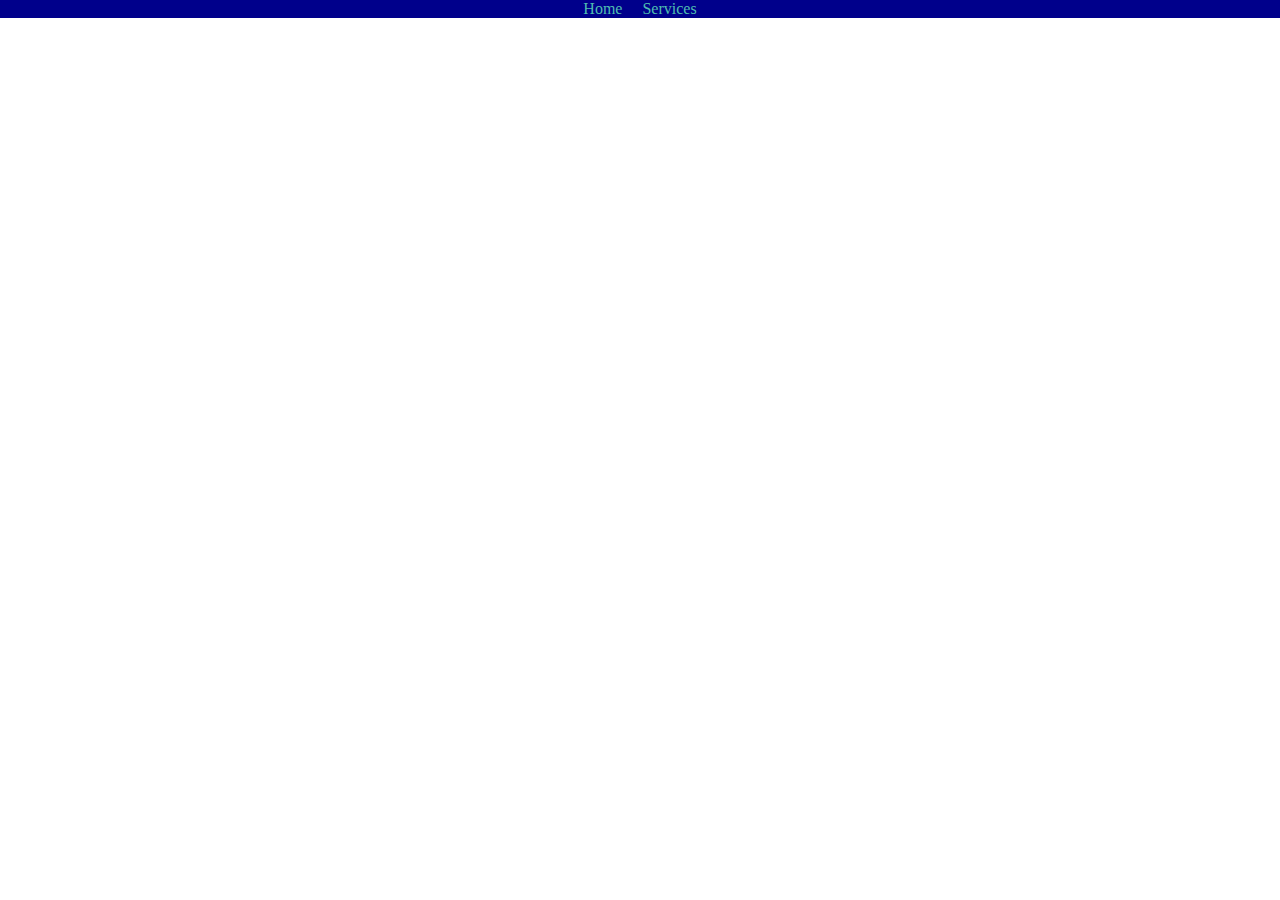
==== about.html @ b900abe1 "Adding flash animation to header and html links to about." ====
<!DOCTYPE html>
<html lang="en">
<head>
    <meta charset="UTF-8">
    <meta http-equiv="X-UA-Compatible" content="IE=edge">
    <meta name="viewport" content="width=device-width, initial-scale=1.0">
    <link rel="stylesheet" href="foliosheet.css"/>
    <title>Document</title>
</head>
<style>
    body {
        background-image: url(https://wallpaperaccess.com/full/5651999.jpg);
        background-repeat: no-repeat;
        background-size: cover;
        background-position: center;
    }
</style>
<nav><ul>
    <li><a href="index.html">Home</a></li>
    <li><a href="portfolio.html">Services</a></li>
  </ul>

</nav>
<body>
    
</body>
</html>
---- foliosheet.css ----
.title {
    font-family: Arial, sans-serif;
    font-size: 36px;
    font-weight: bold;
    color: #333;
    text-align: center;
    text-transform: uppercase;
    letter-spacing: 2px;
    margin-top: 50px;
  }

header {
    position: absolute;
    top: 50%;
    left: -100%;
    transform: translate(-50%, -50%);
    animation: slide-in 1s forwards;
}
h1 {
    animation: flash 4.5s ease-in-out infinite;
  }
  
  @keyframes flash {
    0% {
        color: #23e0f5;
        text-shadow: black;
      }
      50% {
        color: #c08628;
        text-shadow: 0 0 5px #F5A623, 0 0 10px #F5A623;
      }
      100% {
        color: #7d8983;
        text-shadow: none;
      }
    }
    
  

@keyframes slide-in {
    100% {
        left: 50%;
    }
}
body {
    background-image: url(https://wallpaperaccess.com/full/5651999.jpg);
            background-repeat: no-repeat;
            background-size: cover;
            background-position: center center;
            height: 100vh;
            margin: 0;
            padding 0;
}

  nav {
    background-color: darkblue;
    color: white;
    display: flex;
    justify-content: center;
  }
  
  ul {
    list-style-type: none;
    margin: 0;
    padding: 0;
    display: flex;
  }
  
  li {
    margin:0 10px;
  }
  
  a {
    color: rgb(79, 189, 176);
    text-decoration: none;
  }
 
 
  .box {
    display: inline-block;
    background-color: #519ad2;
    border: 1px solid rgb(58, 27, 27);
    padding: 50px;
    margin: 0px;
    box-shadow: 2px 2px 5px rgb(12, 9, 9);
    width: calc(33.33% - 40px);
  }
  
  h2 {
    font-size: 1.5em;
    margin-top: 0;
  }
  
  p {
    font-size: 1em;
    line-height: 1.5;
  }
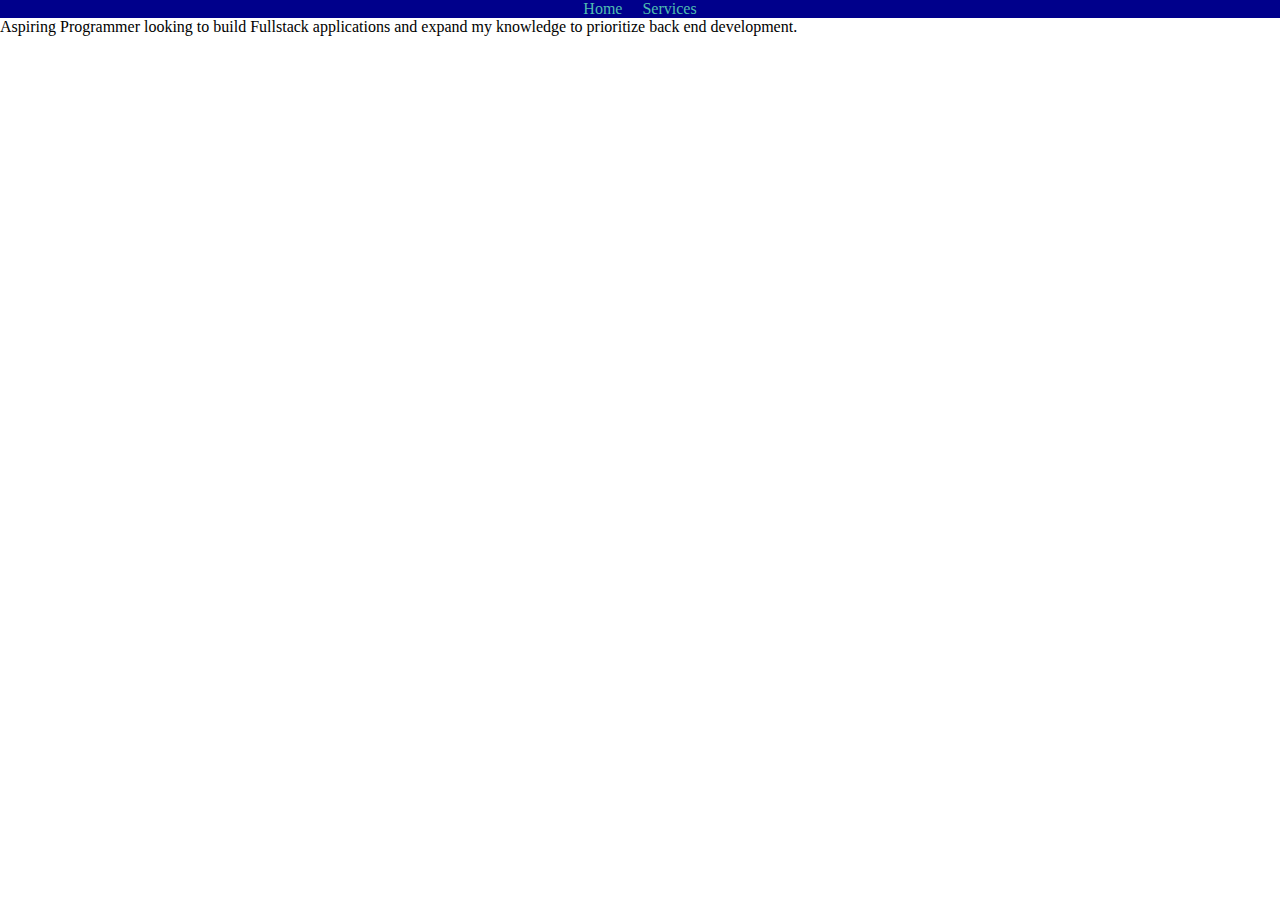
==== commit d0fb65cb: "Major update to all 5 files." ====
--- a/about.html
+++ b/about.html
@@ -22,6 +22,7 @@
 
 </nav>
 <body>
+    Aspiring Programmer looking to build Fullstack applications and expand my knowledge to prioritize back end development.
     
 </body>
-</html>+</html>
--- a/foliosheet.css
+++ b/foliosheet.css
@@ -1,98 +1,113 @@
 .title {
-    font-family: Arial, sans-serif;
-    font-size: 36px;
-    font-weight: bold;
-    color: #333;
-    text-align: center;
-    text-transform: uppercase;
-    letter-spacing: 2px;
-    margin-top: 50px;
-  }
+  font-family: Arial, sans-serif;
+  font-size: 36px;
+  font-weight: bold;
+  color: #333;
+  text-align: center;
+  text-transform: uppercase;
+  letter-spacing: 2px;
+  margin-top: 50px;
+}
 
 header {
-    position: absolute;
-    top: 50%;
-    left: -100%;
-    transform: translate(-50%, -50%);
-    animation: slide-in 1s forwards;
+  position: absolute;
+  top: 50%;
+  left: -100%;
+  transform: translate(-50%, -50%);
+  animation: slide-in 1s forwards;
 }
 h1 {
-    animation: flash 4.5s ease-in-out infinite;
+  animation: flash 4.5s ease-in-out infinite;
+}
+
+@keyframes flash {
+  0% {
+      color: #23e0f5;
+      text-shadow: black;
+    }
+    50% {
+      color: #c08628;
+      text-shadow: 0 0 5px #F5A623, 0 0 10px #F5A623;
+    }
+    100% {
+      color: #7d8983;
+      text-shadow: none;
+    }
   }
   
-  @keyframes flash {
-    0% {
-        color: #23e0f5;
-        text-shadow: black;
-      }
-      50% {
-        color: #c08628;
-        text-shadow: 0 0 5px #F5A623, 0 0 10px #F5A623;
-      }
-      100% {
-        color: #7d8983;
-        text-shadow: none;
-      }
-    }
-    
-  
-
 @keyframes slide-in {
-    100% {
-        left: 50%;
-    }
-}
-body {
-    background-image: url(https://wallpaperaccess.com/full/5651999.jpg);
-            background-repeat: no-repeat;
-            background-size: cover;
-            background-position: center center;
-            height: 100vh;
-            margin: 0;
-            padding 0;
+  100% {
+      left: 50%;
+  }
 }
 
-  nav {
-    background-color: darkblue;
-    color: white;
-    display: flex;
-    justify-content: center;
-  }
-  
-  ul {
-    list-style-type: none;
-    margin: 0;
-    padding: 0;
-    display: flex;
-  }
-  
-  li {
-    margin:0 10px;
-  }
-  
-  a {
-    color: rgb(79, 189, 176);
-    text-decoration: none;
-  }
- 
- 
-  .box {
-    display: inline-block;
-    background-color: #519ad2;
-    border: 1px solid rgb(58, 27, 27);
-    padding: 50px;
-    margin: 0px;
-    box-shadow: 2px 2px 5px rgb(12, 9, 9);
-    width: calc(33.33% - 40px);
-  }
-  
-  h2 {
-    font-size: 1.5em;
-    margin-top: 0;
-  }
-  
-  p {
-    font-size: 1em;
-    line-height: 1.5;
-  }
-  +body {
+  background-image: url(https://wallpaperaccess.com/full/5651999.jpg);
+          background-repeat: no-repeat;
+          background-size: cover;
+          background-position: center center;
+          height: 100vh;
+          margin: 0;
+          padding 0;
+}
+
+nav {
+  background-color: darkblue;
+  color: white;
+  display: flex;
+  justify-content: center;
+}
+
+ul {
+  list-style-type: none;
+  margin: 0;
+  padding: 0;
+  display: flex;
+}
+
+li {
+  margin:0 10px;
+}
+
+a {
+  color: rgb(79, 189, 176);
+  text-decoration: none;
+}
+
+#selfie-photo {
+  width: 300px ;
+  height: auto ;
+  border 5px solid #000;
+}
+
+.box-1 {
+  display: flex;
+  background-color: #519ad2;
+  border: 1px solid rgb(58, 27, 27);
+  align-items: flex-start;
+  width: 145px;
+  padding: 0px;
+  margin: 0px;
+  box-shadow: 2px 2px 5px rgb(12, 9, 9);
+}
+
+
+h2 {
+  font-size: 1.5em;
+  margin-top: 0;
+}
+
+p {
+  font-size: 1em;
+  line-height: 1.5;
+}
+
+.container {
+  display: flex;
+}
+
+.column {
+  flex: 1;
+  padding: 20px;
+}
+
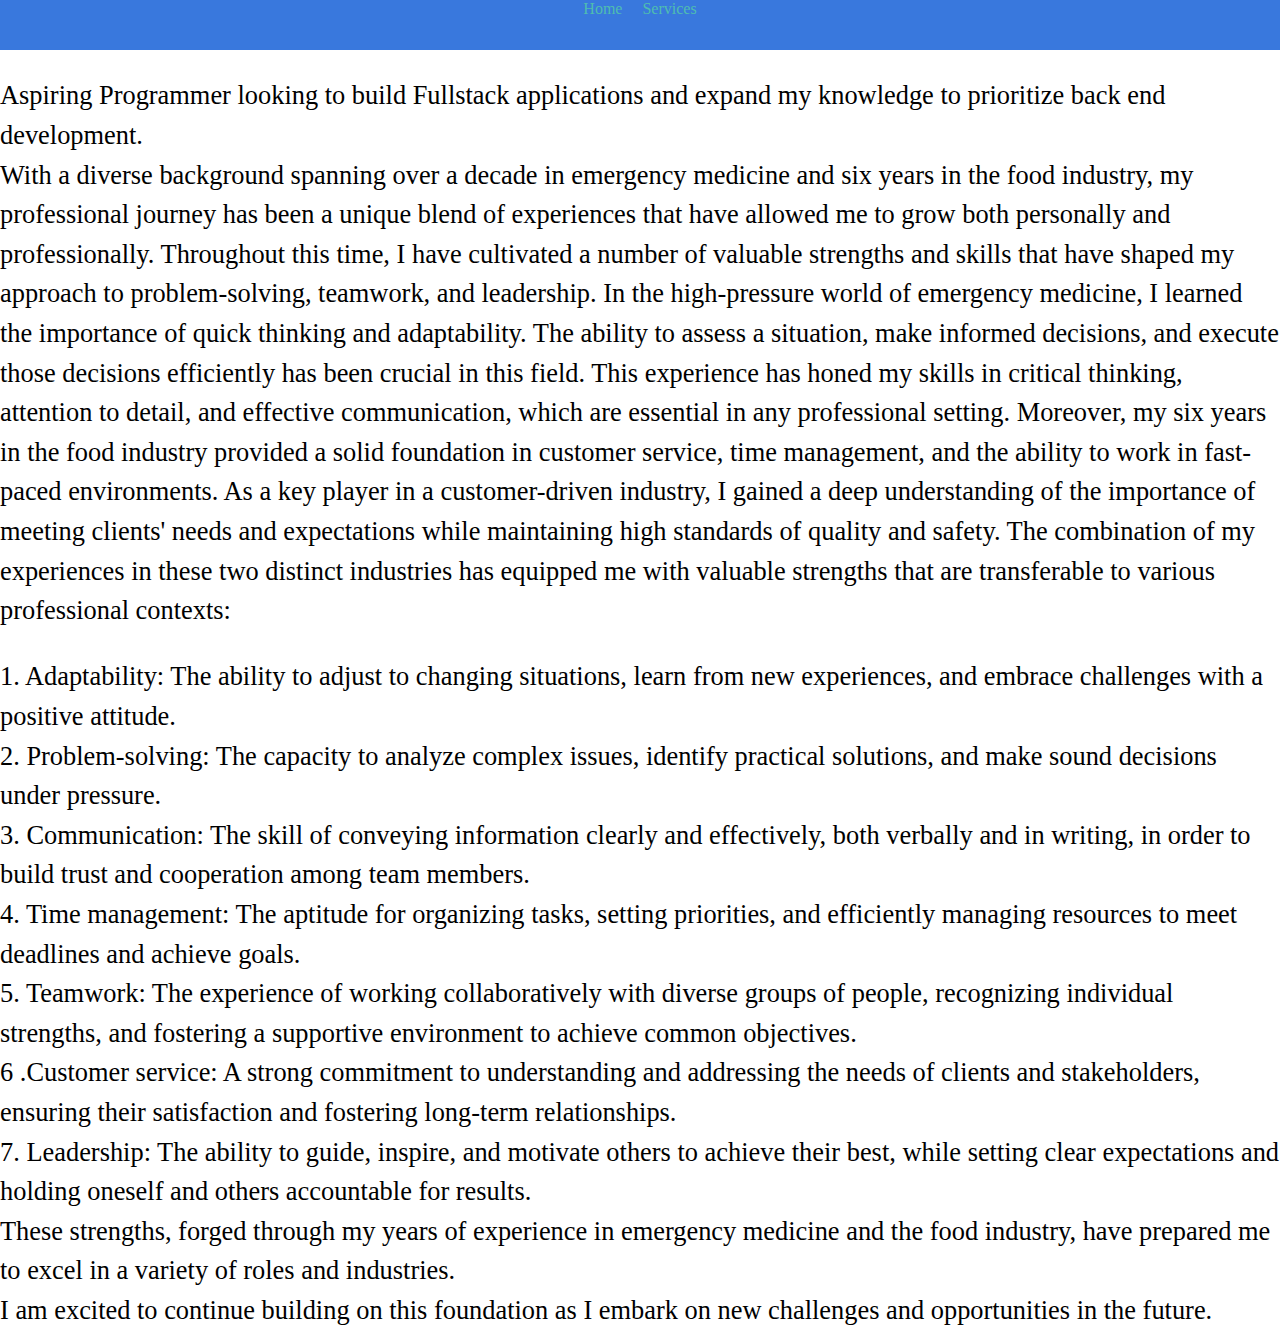
==== commit d8ad916e: "Update about.html" ====
--- a/about.html
+++ b/about.html
@@ -9,7 +9,7 @@
 </head>
 <style>
     body {
-        background-image: url(https://wallpaperaccess.com/full/5651999.jpg);
+        background-image: url(https://png.pngtree.com/background/20210717/original/pngtree-minimalist-abstract-background-portfolio-picture-image_1447430.jpg);
         background-repeat: no-repeat;
         background-size: cover;
         background-position: center;
@@ -22,7 +22,32 @@
 
 </nav>
 <body>
-    Aspiring Programmer looking to build Fullstack applications and expand my knowledge to prioritize back end development.
-    
+    <section>
+        <main>
+    <p>Aspiring Programmer looking to build Fullstack applications and expand my knowledge to prioritize back end development. <br>
+        With a diverse background spanning over a decade in emergency medicine and six years in the food industry, my professional journey has been a unique blend of experiences that have allowed me to grow both personally and professionally. Throughout this time, I have cultivated a number of valuable strengths and skills that have shaped my approach to problem-solving, teamwork, and leadership.
+
+In the high-pressure world of emergency medicine, I learned the importance of quick thinking and adaptability. The ability to assess a situation, make informed decisions, and execute those decisions efficiently has been crucial in this field. This experience has honed my skills in critical thinking, attention to detail, and effective communication, which are essential in any professional setting.
+
+Moreover, my six years in the food industry provided a solid foundation in customer service, time management, and the ability to work in fast-paced environments. As a key player in a customer-driven industry, I gained a deep understanding of the importance of meeting clients' needs and expectations while maintaining high standards of quality and safety.
+
+The combination of my experiences in these two distinct industries has equipped me with valuable strengths that are transferable to various professional contexts:
+
+
+</main>
+</section>
+<section>
+    <main>
+        <p> 1. Adaptability: The ability to adjust to changing situations, learn from new experiences, and embrace challenges with a positive attitude.<br> 
+            2. Problem-solving: The capacity to analyze complex issues, identify practical solutions, and make sound decisions under pressure.<br>
+            3. Communication: The skill of conveying information clearly and effectively, both verbally and in writing, in order to build trust and cooperation among team members. <br>
+            4. Time management: The aptitude for organizing tasks, setting priorities, and efficiently managing resources to meet deadlines and achieve goals.<br>
+            5. Teamwork: The experience of working collaboratively with diverse groups of people, recognizing individual strengths, and fostering a supportive environment to achieve common objectives.<br>
+            6 .Customer service: A strong commitment to understanding and addressing the needs of clients and stakeholders, ensuring their satisfaction and fostering long-term relationships.<br>
+            7. Leadership: The ability to guide, inspire, and motivate others to achieve their best, while setting clear expectations and holding oneself and others accountable for results.<br>
+            These strengths, forged through my years of experience in emergency medicine and the food industry, have prepared me to excel in a variety of roles and industries.<br>
+            I am excited to continue building on this foundation as I embark on new challenges and opportunities in the future.</p>
+    </main>
+</section>
 </body>
 </html>
--- a/foliosheet.css
+++ b/foliosheet.css
@@ -22,27 +22,27 @@
 
 @keyframes flash {
   0% {
-      color: #23e0f5;
+      color: #071617;
       text-shadow: black;
     }
     50% {
-      color: #c08628;
-      text-shadow: 0 0 5px #F5A623, 0 0 10px #F5A623;
+      color: #e8eb30;
+      text-shadow: 0 0 5px #513303, 0 0 10px #F5A623;
     }
     100% {
-      color: #7d8983;
+      color: #daf145;
       text-shadow: none;
     }
   }
   
 @keyframes slide-in {
   100% {
-      left: 50%;
+      left: 84%;
   }
 }
 
 body {
-  background-image: url(https://wallpaperaccess.com/full/5651999.jpg);
+  background-image: url(https://png.pngtree.com/background/20210717/original/pngtree-minimalist-abstract-background-portfolio-picture-image_1447430.jpg);
           background-repeat: no-repeat;
           background-size: cover;
           background-position: center center;
@@ -52,9 +52,10 @@
 }
 
 nav {
-  background-color: darkblue;
+  background-color: rgb(57, 120, 221);
   color: white;
   display: flex;
+  height: 50px;
   justify-content: center;
 }
 
@@ -74,18 +75,28 @@
   text-decoration: none;
 }
 
+.pfont {
+  color:#1764f3;
+  font-family:'Times New Roman', Times, serif;
+}
+.mainfont {
+  font-size: larger;
+}
+
 #selfie-photo {
   width: 300px ;
-  height: auto ;
-  border 5px solid #000;
+  height:auto ;
+  border-style: inset ;
+  border-width: 1.5em;
+  border-color: #c27203;
 }
 
 .box-1 {
   display: flex;
-  background-color: #519ad2;
+  background-color: #d4bda4;
   border: 1px solid rgb(58, 27, 27);
   align-items: flex-start;
-  width: 145px;
+  width: 150px;
   padding: 0px;
   margin: 0px;
   box-shadow: 2px 2px 5px rgb(12, 9, 9);
@@ -98,7 +109,7 @@
 }
 
 p {
-  font-size: 1em;
+  font-size: 1.65em;
   line-height: 1.5;
 }
 
@@ -110,4 +121,3 @@
   flex: 1;
   padding: 20px;
 }
-
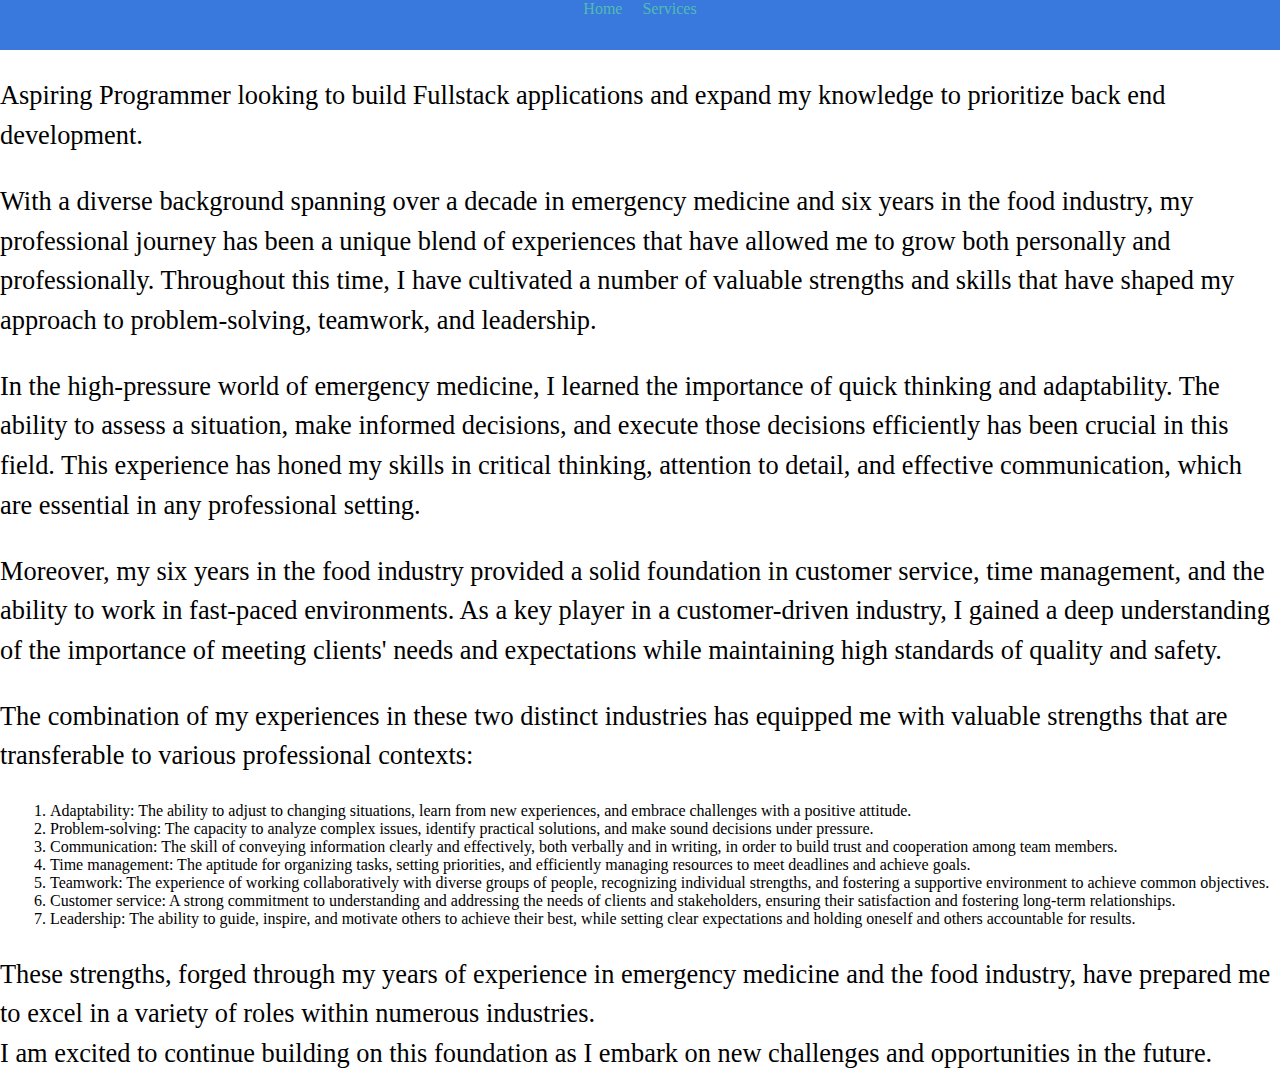
==== commit 79d9e2bb: "Updated about statements." ====
--- a/about.html
+++ b/about.html
@@ -6,48 +6,49 @@
     <meta name="viewport" content="width=device-width, initial-scale=1.0">
     <link rel="stylesheet" href="foliosheet.css"/>
     <title>Document</title>
+    <style>
+        body {
+            background-image: url(https://png.pngtree.com/background/20210717/original/pngtree-minimalist-abstract-background-portfolio-picture-image_1447430.jpg);
+            background-repeat: no-repeat;
+            background-size: cover;
+            background-position: center;
+        }
+    </style>
 </head>
-<style>
-    body {
-        background-image: url(https://png.pngtree.com/background/20210717/original/pngtree-minimalist-abstract-background-portfolio-picture-image_1447430.jpg);
-        background-repeat: no-repeat;
-        background-size: cover;
-        background-position: center;
-    }
-</style>
-<nav><ul>
-    <li><a href="index.html">Home</a></li>
-    <li><a href="portfolio.html">Services</a></li>
-  </ul>
-
-</nav>
 <body>
-    <section>
-        <main>
-    <p>Aspiring Programmer looking to build Fullstack applications and expand my knowledge to prioritize back end development. <br>
-        With a diverse background spanning over a decade in emergency medicine and six years in the food industry, my professional journey has been a unique blend of experiences that have allowed me to grow both personally and professionally. Throughout this time, I have cultivated a number of valuable strengths and skills that have shaped my approach to problem-solving, teamwork, and leadership.
-
-In the high-pressure world of emergency medicine, I learned the importance of quick thinking and adaptability. The ability to assess a situation, make informed decisions, and execute those decisions efficiently has been crucial in this field. This experience has honed my skills in critical thinking, attention to detail, and effective communication, which are essential in any professional setting.
-
-Moreover, my six years in the food industry provided a solid foundation in customer service, time management, and the ability to work in fast-paced environments. As a key player in a customer-driven industry, I gained a deep understanding of the importance of meeting clients' needs and expectations while maintaining high standards of quality and safety.
-
-The combination of my experiences in these two distinct industries has equipped me with valuable strengths that are transferable to various professional contexts:
-
-
-</main>
-</section>
+    <!-- Navigation -->
+    <nav>
+        <ul>
+            <li><a href="index.html">Home</a></li>
+            <li><a href="portfolio.html">Services</a></li>
+        </ul>
+    </nav>
+<!-- Introduction section -->
 <section>
     <main>
-        <p> 1. Adaptability: The ability to adjust to changing situations, learn from new experiences, and embrace challenges with a positive attitude.<br> 
-            2. Problem-solving: The capacity to analyze complex issues, identify practical solutions, and make sound decisions under pressure.<br>
-            3. Communication: The skill of conveying information clearly and effectively, both verbally and in writing, in order to build trust and cooperation among team members. <br>
-            4. Time management: The aptitude for organizing tasks, setting priorities, and efficiently managing resources to meet deadlines and achieve goals.<br>
-            5. Teamwork: The experience of working collaboratively with diverse groups of people, recognizing individual strengths, and fostering a supportive environment to achieve common objectives.<br>
-            6 .Customer service: A strong commitment to understanding and addressing the needs of clients and stakeholders, ensuring their satisfaction and fostering long-term relationships.<br>
-            7. Leadership: The ability to guide, inspire, and motivate others to achieve their best, while setting clear expectations and holding oneself and others accountable for results.<br>
-            These strengths, forged through my years of experience in emergency medicine and the food industry, have prepared me to excel in a variety of roles and industries.<br>
-            I am excited to continue building on this foundation as I embark on new challenges and opportunities in the future.</p>
+        <p>Aspiring Programmer looking to build Fullstack applications and expand my knowledge to prioritize back end development.</p>
+        <p>With a diverse background spanning over a decade in emergency medicine and six years in the food industry, my professional journey has been a unique blend of experiences that have allowed me to grow both personally and professionally. Throughout this time, I have cultivated a number of valuable strengths and skills that have shaped my approach to problem-solving, teamwork, and leadership.</p>
+        <p>In the high-pressure world of emergency medicine, I learned the importance of quick thinking and adaptability. The ability to assess a situation, make informed decisions, and execute those decisions efficiently has been crucial in this field. This experience has honed my skills in critical thinking, attention to detail, and effective communication, which are essential in any professional setting.</p>
+        <p>Moreover, my six years in the food industry provided a solid foundation in customer service, time management, and the ability to work in fast-paced environments. As a key player in a customer-driven industry, I gained a deep understanding of the importance of meeting clients' needs and expectations while maintaining high standards of quality and safety.</p>
     </main>
 </section>
-</body>
-</html>
+
+<!-- Skills section -->
+<section>
+    <main>
+        <p>The combination of my experiences in these two distinct industries has equipped me with valuable strengths that are transferable to various professional contexts:</p>
+        <ol>
+            <li>Adaptability: The ability to adjust to changing situations, learn from new experiences, and embrace challenges with a positive attitude.</li>
+            <li>Problem-solving: The capacity to analyze complex issues, identify practical solutions, and make sound decisions under pressure.</li>
+            <li>Communication: The skill of conveying information clearly and effectively, both verbally and in writing, in order to build trust and cooperation among team members.</li>
+            <li>Time management: The aptitude for organizing tasks, setting priorities, and efficiently managing resources to meet deadlines and achieve goals.</li>
+            <li>Teamwork: The experience of working collaboratively with diverse groups of people, recognizing individual strengths, and fostering a supportive environment to achieve common objectives.</li>
+            <li>Customer service: A strong commitment to understanding and addressing the needs of clients and stakeholders, ensuring their satisfaction and fostering long-term relationships.</li>
+            <li>Leadership: The ability to guide, inspire, and motivate others to achieve their best, while setting clear expectations and holding oneself and others accountable for results.</li>
+        </ol>
+        <p>These strengths, forged through my years of experience in emergency medicine and the food industry, have prepared me to excel in a variety of roles within numerous industries. <br>
+           I am excited to continue building on this foundation as I embark on new challenges and opportunities in the future.</p>
+        </main>
+    </section>
+    </body>
+    </html>
--- a/foliosheet.css
+++ b/foliosheet.css
@@ -1,123 +1,138 @@
-.title {
-  font-family: Arial, sans-serif;
-  font-size: 36px;
-  font-weight: bold;
-  color: #333;
-  text-align: center;
-  text-transform: uppercase;
-  letter-spacing: 2px;
-  margin-top: 50px;
-}
-
-header {
-  position: absolute;
-  top: 50%;
-  left: -100%;
-  transform: translate(-50%, -50%);
-  animation: slide-in 1s forwards;
-}
-h1 {
-  animation: flash 4.5s ease-in-out infinite;
-}
-
-@keyframes flash {
-  0% {
-      color: #071617;
-      text-shadow: black;
-    }
-    50% {
-      color: #e8eb30;
-      text-shadow: 0 0 5px #513303, 0 0 10px #F5A623;
-    }
-    100% {
-      color: #daf145;
-      text-shadow: none;
-    }
-  }
-  
-@keyframes slide-in {
-  100% {
-      left: 84%;
-  }
-}
-
-body {
-  background-image: url(https://png.pngtree.com/background/20210717/original/pngtree-minimalist-abstract-background-portfolio-picture-image_1447430.jpg);
-          background-repeat: no-repeat;
-          background-size: cover;
-          background-position: center center;
-          height: 100vh;
-          margin: 0;
-          padding 0;
-}
-
-nav {
-  background-color: rgb(57, 120, 221);
-  color: white;
-  display: flex;
-  height: 50px;
-  justify-content: center;
-}
-
-ul {
-  list-style-type: none;
-  margin: 0;
-  padding: 0;
-  display: flex;
-}
-
-li {
-  margin:0 10px;
-}
-
-a {
-  color: rgb(79, 189, 176);
-  text-decoration: none;
-}
-
-.pfont {
-  color:#1764f3;
-  font-family:'Times New Roman', Times, serif;
-}
-.mainfont {
-  font-size: larger;
-}
-
-#selfie-photo {
-  width: 300px ;
-  height:auto ;
-  border-style: inset ;
-  border-width: 1.5em;
-  border-color: #c27203;
-}
-
-.box-1 {
-  display: flex;
-  background-color: #d4bda4;
-  border: 1px solid rgb(58, 27, 27);
-  align-items: flex-start;
-  width: 150px;
-  padding: 0px;
-  margin: 0px;
-  box-shadow: 2px 2px 5px rgb(12, 9, 9);
-}
-
-
-h2 {
-  font-size: 1.5em;
-  margin-top: 0;
-}
-
-p {
-  font-size: 1.65em;
-  line-height: 1.5;
-}
-
-.container {
-  display: flex;
-}
-
-.column {
-  flex: 1;
-  padding: 20px;
-}
+/* General */
+body {
+  background-image: url(https://png.pngtree.com/background/20210717/original/pngtree-minimalist-abstract-background-portfolio-picture-image_1447430.jpg);
+  background-repeat: no-repeat;
+  background-size: cover;
+  background-position: center center;
+  height: 100vh;
+  margin: 0;
+  padding: 0;
+}
+
+/* Typography List */
+.title {
+  font-family: Arial, sans-serif;
+  font-size: 36px;
+  font-weight: bold;
+  color: #333;
+  text-align: center;
+  text-transform: uppercase;
+  letter-spacing: 2px;
+  margin-top: 50px;
+}
+
+h1 {
+  animation: flash 4.5s ease-in-out infinite;
+}
+
+h2 {
+  font-size: 1.5em;
+  margin-top: 0;
+}
+
+p {
+  font-size: 1.65em;
+  line-height: 1.5;
+}
+
+.pfont {
+  color: #1764f3;
+  font-family: 'Times New Roman', Times, serif;
+}
+
+.mainfont {
+  font-size: larger;
+}
+
+/* For JavaScript Time/Date Clock. */
+.datetime-style {
+  color: black;
+  font-family: 'Courier New', monospace;
+}
+
+
+/* Navigation */
+nav {
+  background-color: rgb(57, 120, 221);
+  color: white;
+  display: flex;
+  height: 50px;
+  justify-content: center;
+}
+
+ul {
+  list-style-type: none;
+  margin: 0;
+  padding: 0;
+  display: flex;
+}
+
+li {
+  margin: 0 10px;
+}
+
+a {
+  color: rgb(79, 189, 176);
+  text-decoration: none;
+}
+
+/* Content items */
+.container {
+  display: flex;
+}
+
+.column {
+  flex: 1;
+  padding: 20px;
+}
+
+.box-1 {
+  display: flex;
+  background-color: #d4bda4;
+  border: 1px solid rgb(58, 27, 27);
+  align-items: flex-start;
+  width: 150px;
+  padding: 0px;
+  margin: 0px;
+  box-shadow: 2px 2px 5px rgb(12, 9, 9);
+}
+
+#selfie-photo {
+  width: 300px;
+  height: auto;
+  border-style: inset;
+  border-width: 1.5em;
+  border-color: #c27203;
+}
+
+/* Header */
+header {
+  position: absolute;
+  top: 50%;
+  left: -100%;
+  transform: translate(-50%, -50%);
+  animation: slide-in 1s forwards;
+}
+
+/* Animations created */
+@keyframes flash {
+  0% {
+    color: #071617;
+    text-shadow: black;
+  }
+  50% {
+    color: #e8eb30;
+    text-shadow: 0 0 5px #513303, 0 0 10px #F5A623;
+  }
+  100% {
+    color: #daf145;
+    text-shadow: none;
+  }
+}
+
+@keyframes slide-in {
+  100% {
+    left: 84%;
+  }
+}
+
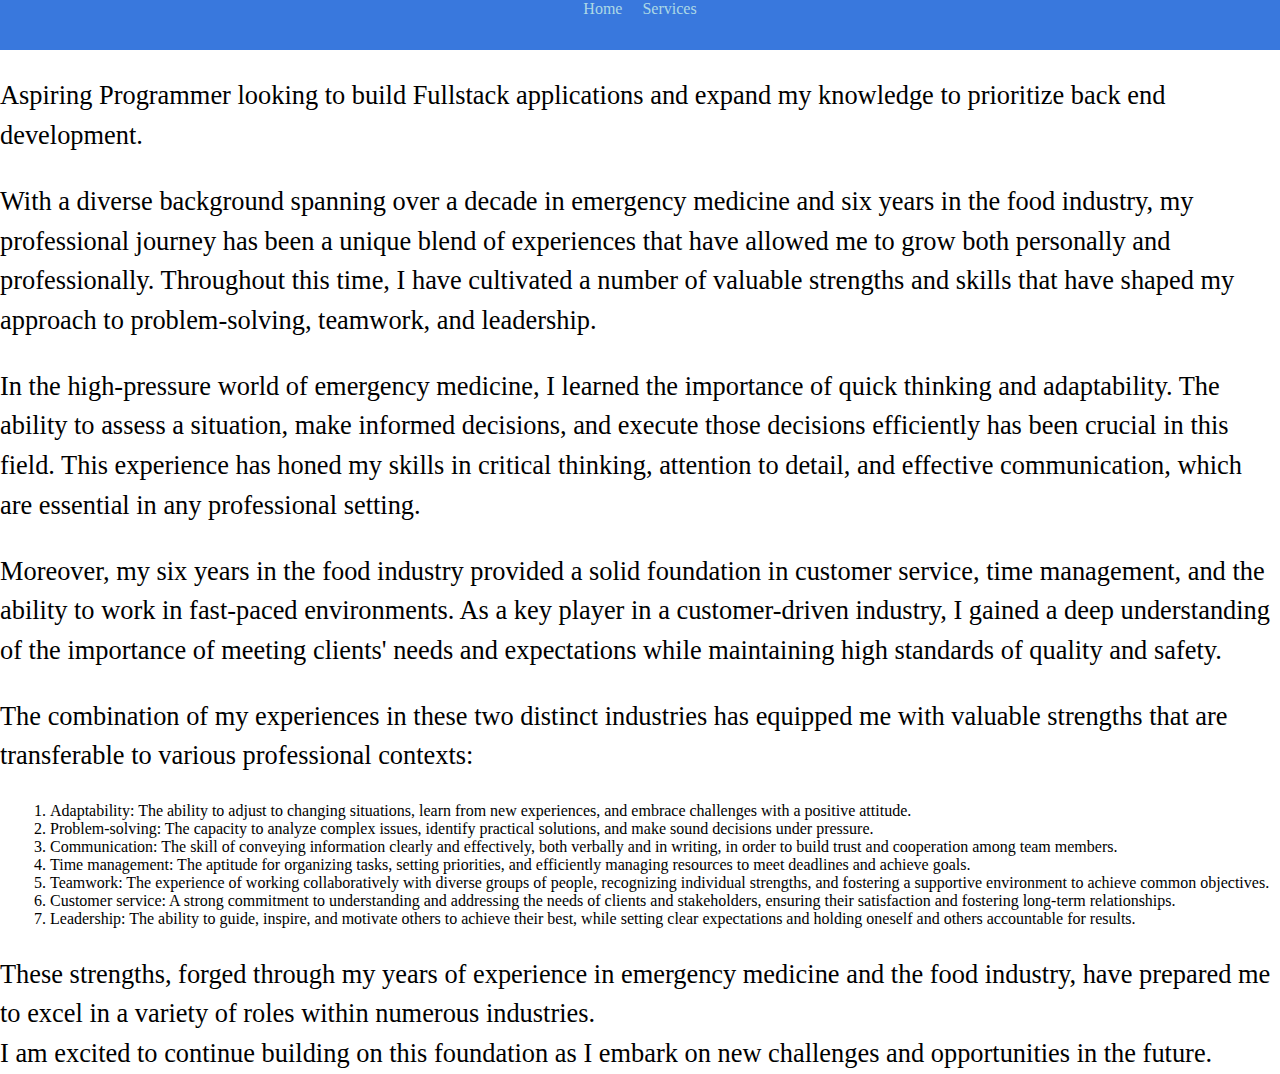
==== commit f467a11c: "Add color to nav bar font links" ====
--- a/about.html
+++ b/about.html
@@ -19,8 +19,8 @@
     <!-- Navigation -->
     <nav>
         <ul>
-            <li><a href="index.html">Home</a></li>
-            <li><a href="portfolio.html">Services</a></li>
+            <li><a href="index.html" style="color:lightblue">Home</a></li>
+            <li><a href="portfolio.html" style="color:lightblue">Services</a></li>
         </ul>
     </nav>
 <!-- Introduction section -->
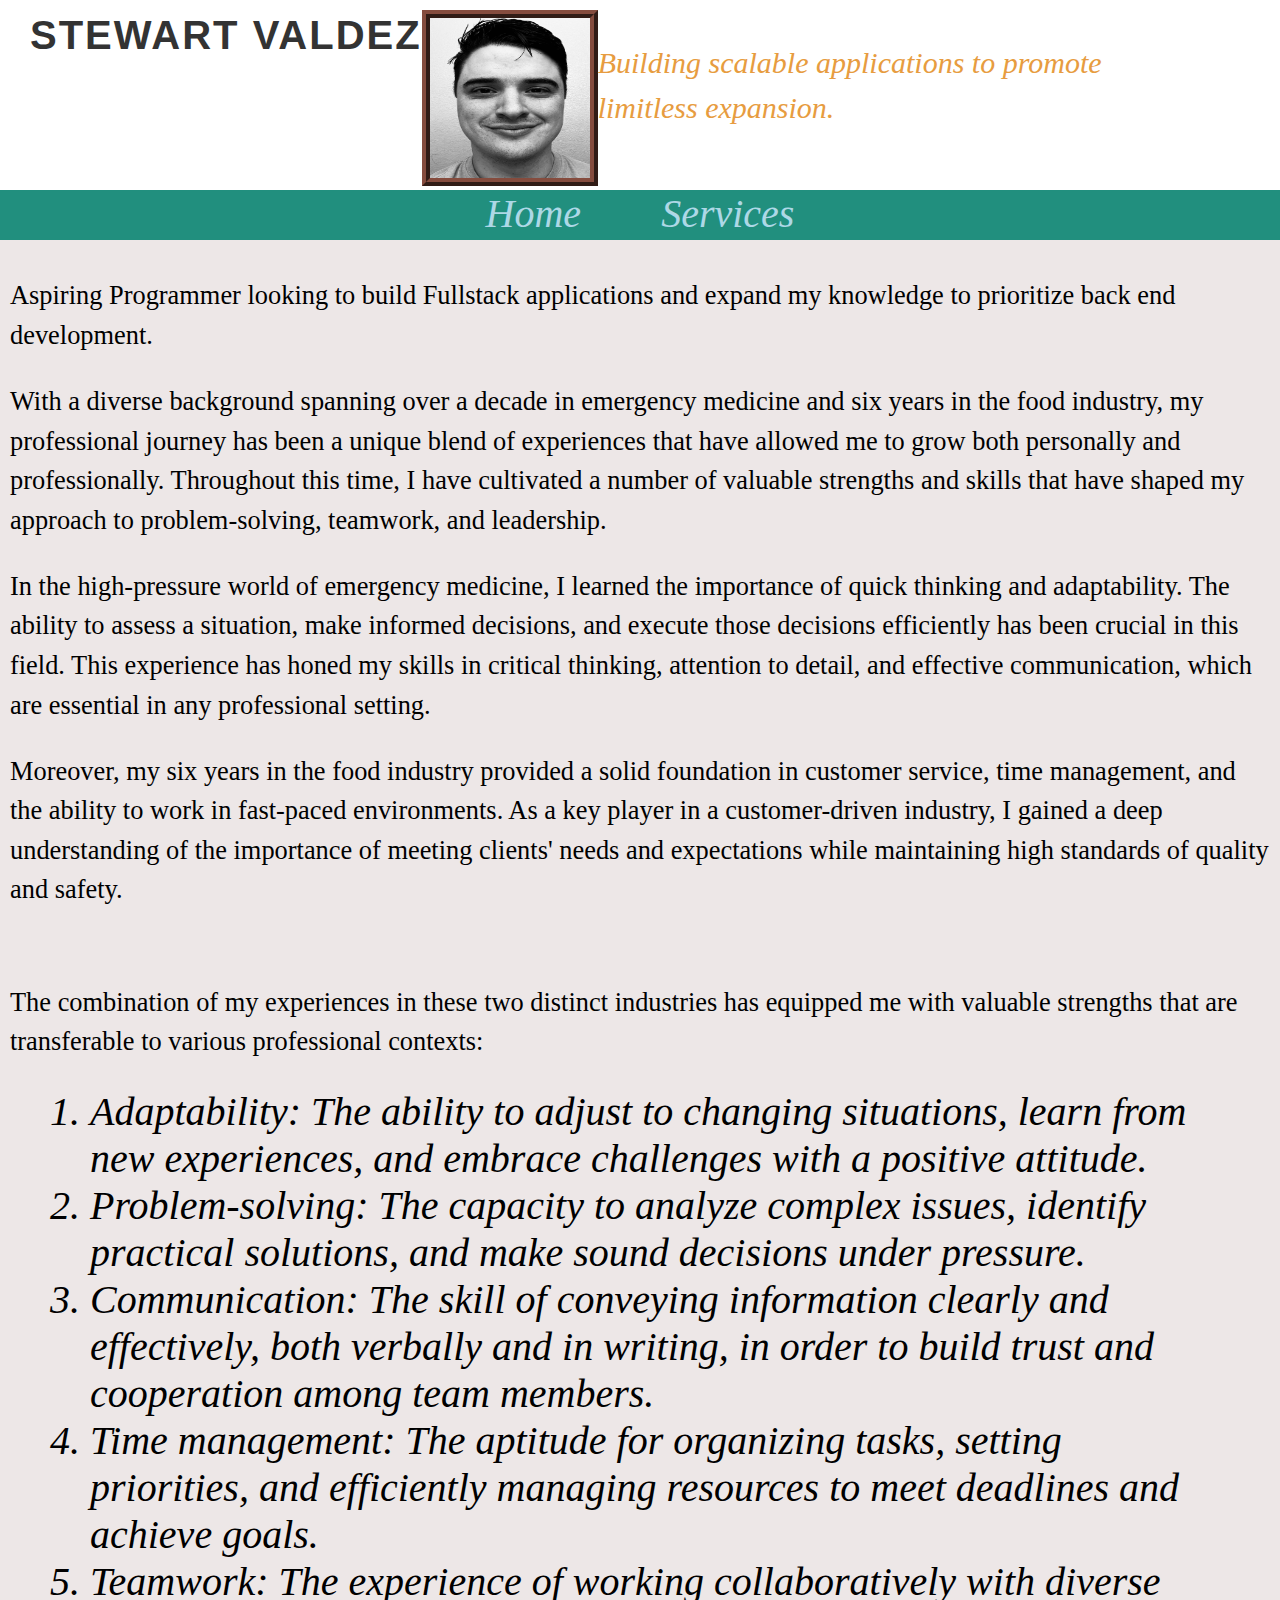
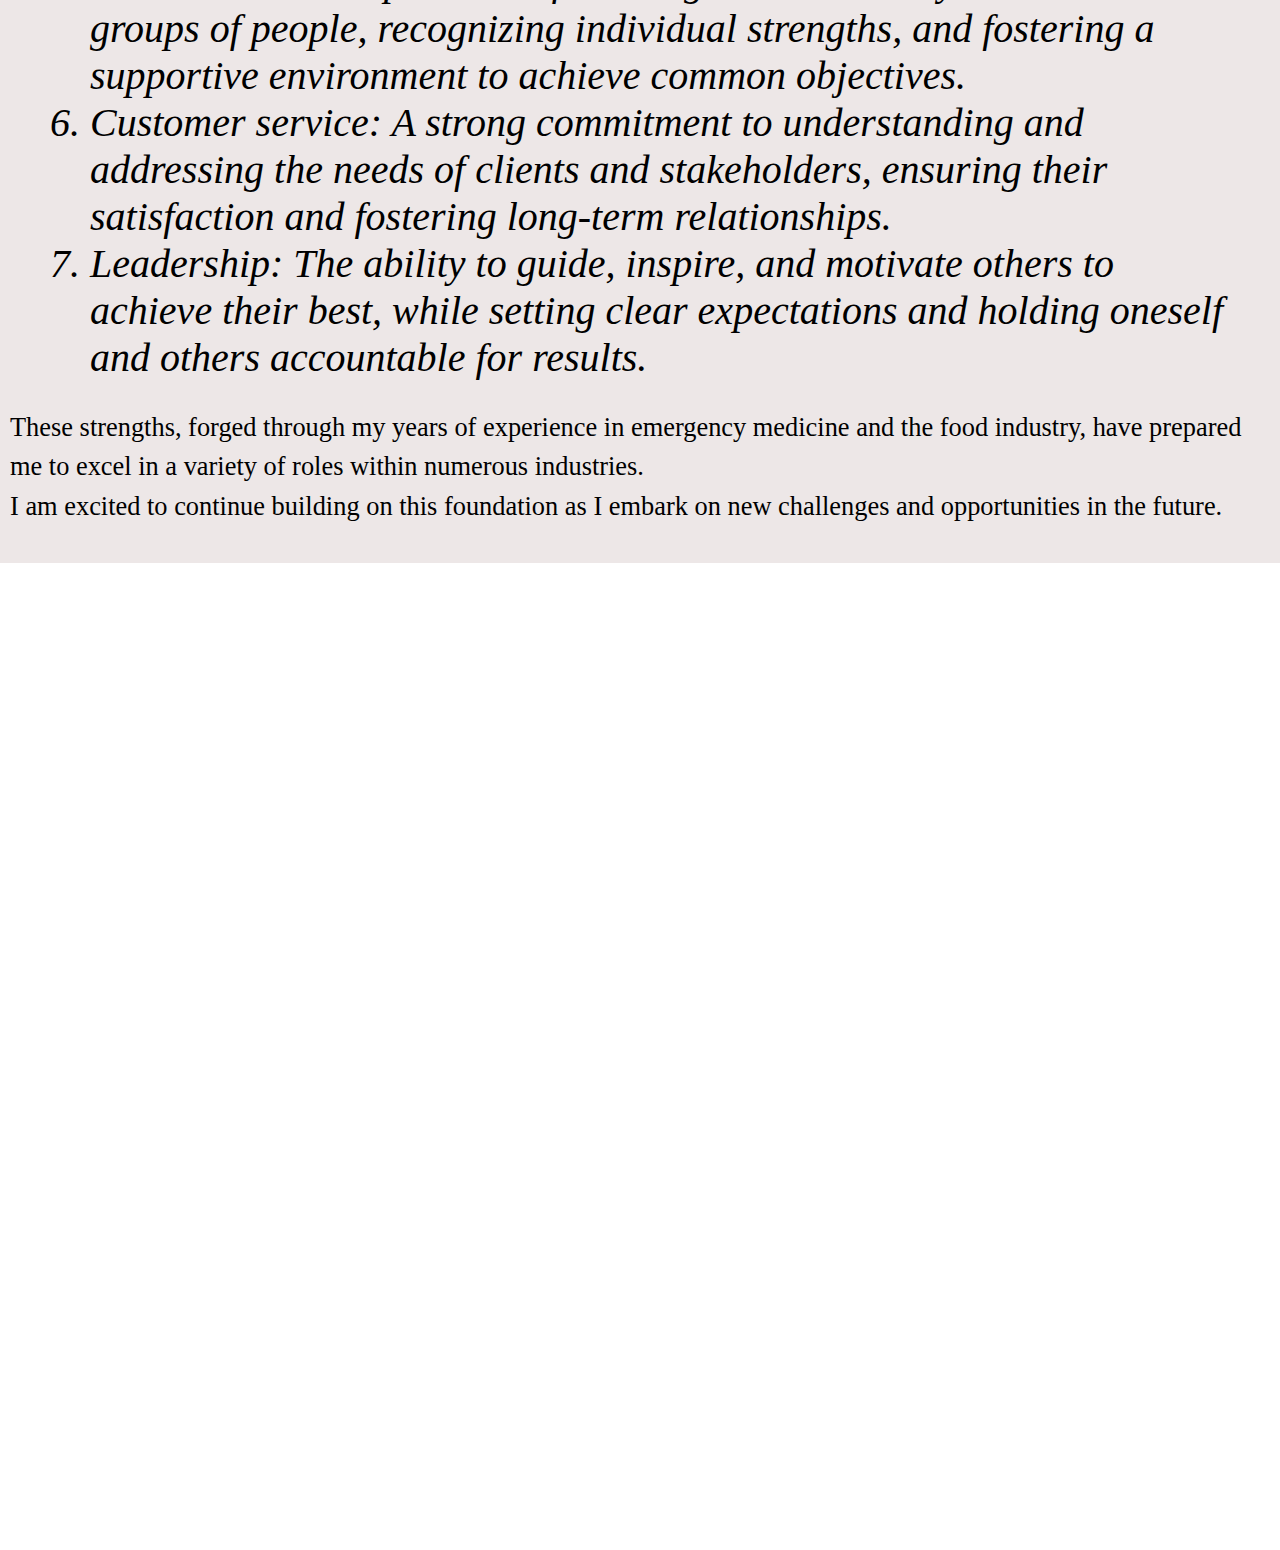
==== commit d1942c8a: "Added Header to Page" ====
--- a/about.html
+++ b/about.html
@@ -5,7 +5,7 @@
     <meta http-equiv="X-UA-Compatible" content="IE=edge">
     <meta name="viewport" content="width=device-width, initial-scale=1.0">
     <link rel="stylesheet" href="foliosheet.css"/>
-    <title>Document</title>
+    <title>Personal Website</title>
     <style>
         body {
             background-image: url(https://png.pngtree.com/background/20210717/original/pngtree-minimalist-abstract-background-portfolio-picture-image_1447430.jpg);
@@ -15,6 +15,16 @@
         }
     </style>
 </head>
+<!--My sliding name animation with flash from CSS. -->
+    <header>
+        <div class="wrapper">
+            <div class="column"></div>
+                <h1 class="title">Stewart Valdez</h1>
+                <img src="Selfie.jpg" alt="Selfie" id="selfie-photo">
+                <p class="pfont">Building scalable applications to promote<br>limitless expansion.</p>
+            </div>
+        </div>
+    </header>
 <body>
     <!-- Navigation -->
     <nav>
--- a/foliosheet.css
+++ b/foliosheet.css
@@ -4,7 +4,7 @@
   background-repeat: no-repeat;
   background-size: cover;
   background-position: center center;
-  height: 100vh;
+  height: 350vh;
   margin: 0;
   padding: 0;
 }
@@ -12,18 +12,16 @@
 /* Typography List */
 .title {
   font-family: Arial, sans-serif;
-  font-size: 36px;
+  font-size: 40px;
   font-weight: bold;
   color: #333;
-  text-align: center;
+  text-align:left;
   text-transform: uppercase;
   letter-spacing: 2px;
-  margin-top: 50px;
+  margin-top: 3px;
+  animation: slide-in 1s forwards;
 }
 
-h1 {
-  animation: flash 4.5s ease-in-out infinite;
-}
 
 h2 {
   font-size: 1.5em;
@@ -36,8 +34,11 @@
 }
 
 .pfont {
-  color: #1764f3;
+  color: #e79c40;
+  font-size: 30px;
   font-family: 'Times New Roman', Times, serif;
+  font-display: auto;
+  font-style: italic;
 }
 
 .mainfont {
@@ -50,11 +51,49 @@
   font-family: 'Courier New', monospace;
 }
 
+/* For my Flexbox Wrapper Appearance */
+
+.wrapper {
+  display: flex;
+  flex-wrap: wrap;
+}
+
+header, main, aside, footer {
+  padding: 10px;
+  box-sizing: border-box;
+}
+
+header {
+  display:inline-block;
+  height: 5px;
+  text-align: left;
+  color: #000;
+}
+
+main {
+  background-color: #ede7e7;
+  flex: 1;
+}
+
+aside {
+  background-color: #e0e0e0;
+  width: 240px;
+}
+
+nav a {
+  text-decoration: none;
+  color: rgb(0, 0, 0);
+}
+
+footer {
+  display: flex;
+  
+}
 
 /* Navigation */
 nav {
-  background-color: rgb(57, 120, 221);
-  color: white;
+  background-color: rgb(33, 143, 126);
+  color: rgb(0, 0, 0);
   display: flex;
   height: 50px;
   justify-content: center;
@@ -68,7 +107,9 @@
 }
 
 li {
-  margin: 0 10px;
+  margin: 0 40px;
+  font-size: 40px;
+  font-style: italic;;
 }
 
 a {
@@ -78,43 +119,30 @@
 
 /* Content items */
 .container {
-  display: flex;
+  display: inline flex;
+  justify-content:space-evenly;
+  align-items: flex-start;
+  content-position: right;
 }
 
 .column {
-  flex: 1;
-  padding: 20px;
-}
-
-.box-1 {
-  display: flex;
-  background-color: #d4bda4;
-  border: 1px solid rgb(58, 27, 27);
-  align-items: flex-start;
-  width: 150px;
-  padding: 0px;
-  margin: 0px;
-  box-shadow: 2px 2px 5px rgb(12, 9, 9);
+  display:flex;
+  flex-direction:column ;
+  padding: 10px;
 }
 
 #selfie-photo {
-  width: 300px;
-  height: auto;
-  border-style: inset;
-  border-width: 1.5em;
-  border-color: #c27203;
+  width: 160px;
+  height:160px;
+  border-style: ridge;
+  border-width: .5em;
+  border-color: #854c3e;
+}
+h1 {
+  font-size: medium;
 }
 
-/* Header */
-header {
-  position: absolute;
-  top: 50%;
-  left: -100%;
-  transform: translate(-50%, -50%);
-  animation: slide-in 1s forwards;
-}
-
-/* Animations created */
+/* Animations created (cancelled for now)
 @keyframes flash {
   0% {
     color: #071617;
@@ -136,3 +164,5 @@
   }
 }
 
+*/
+
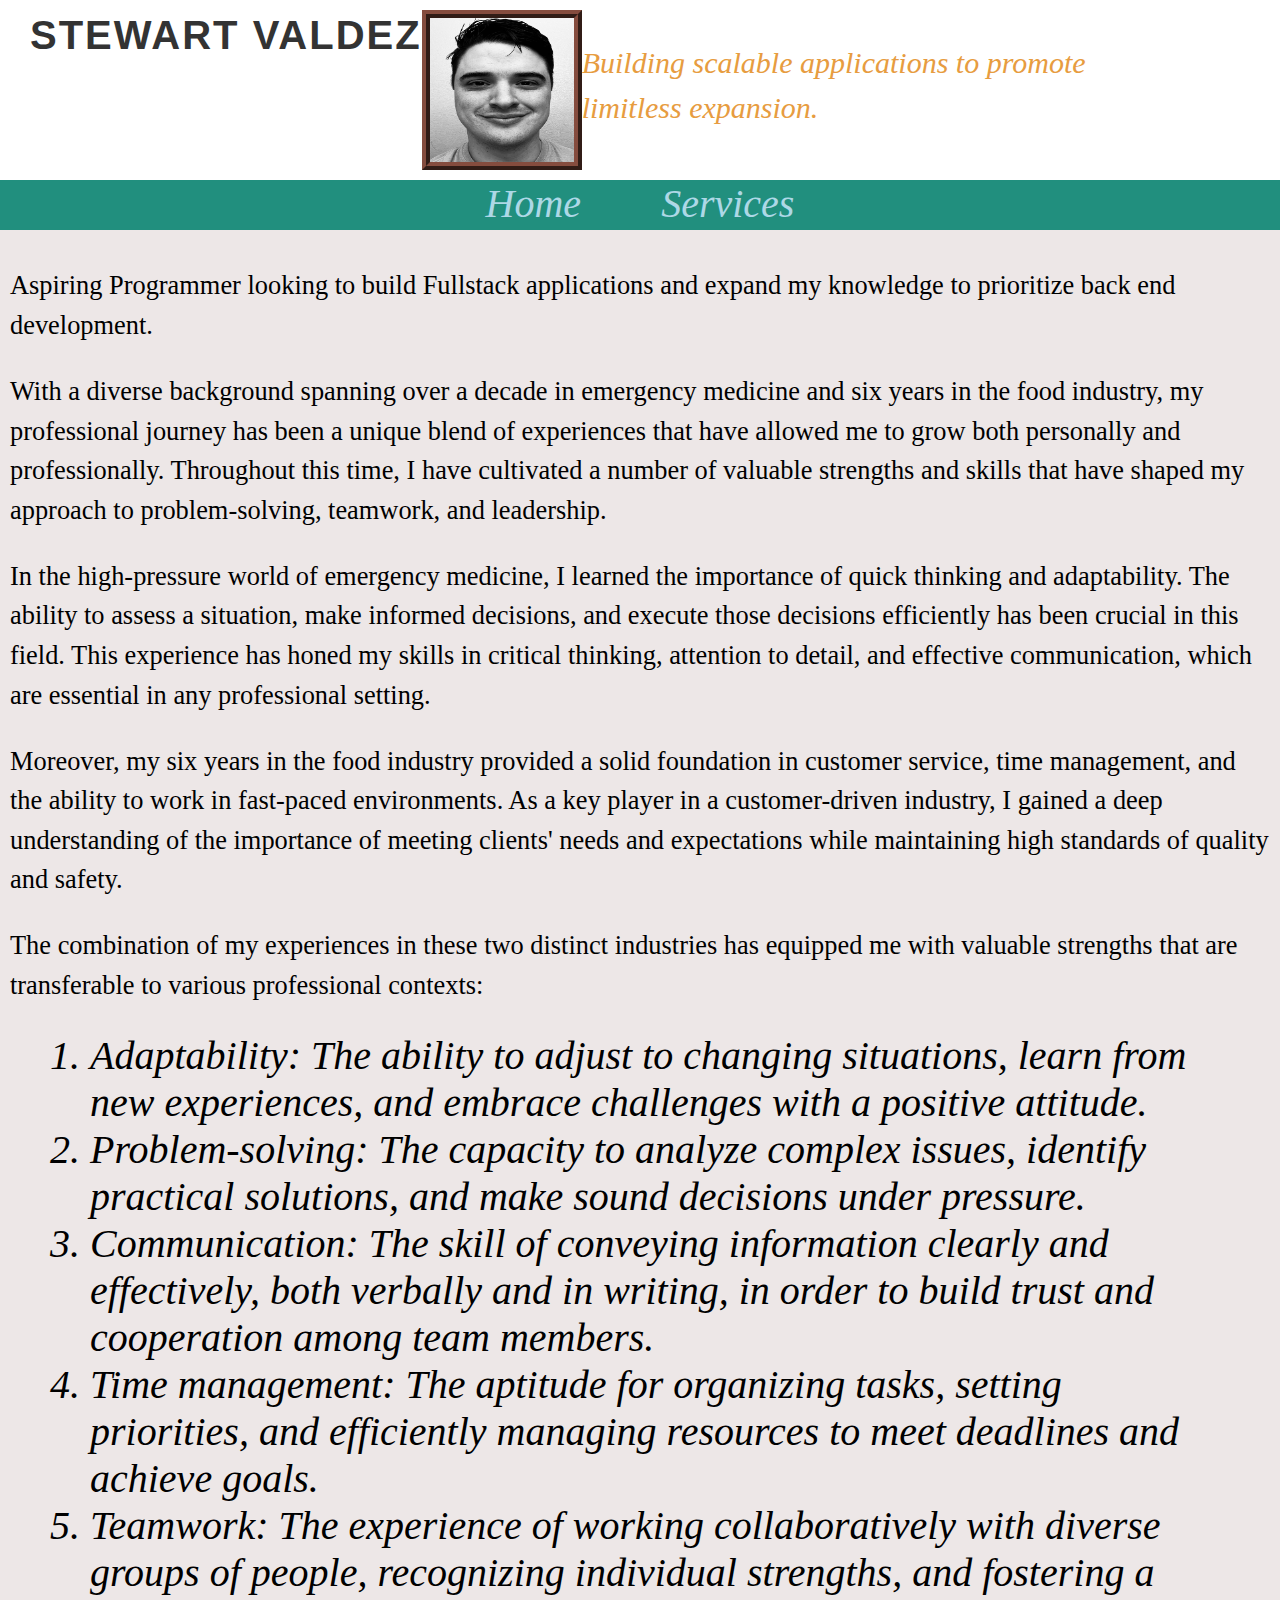
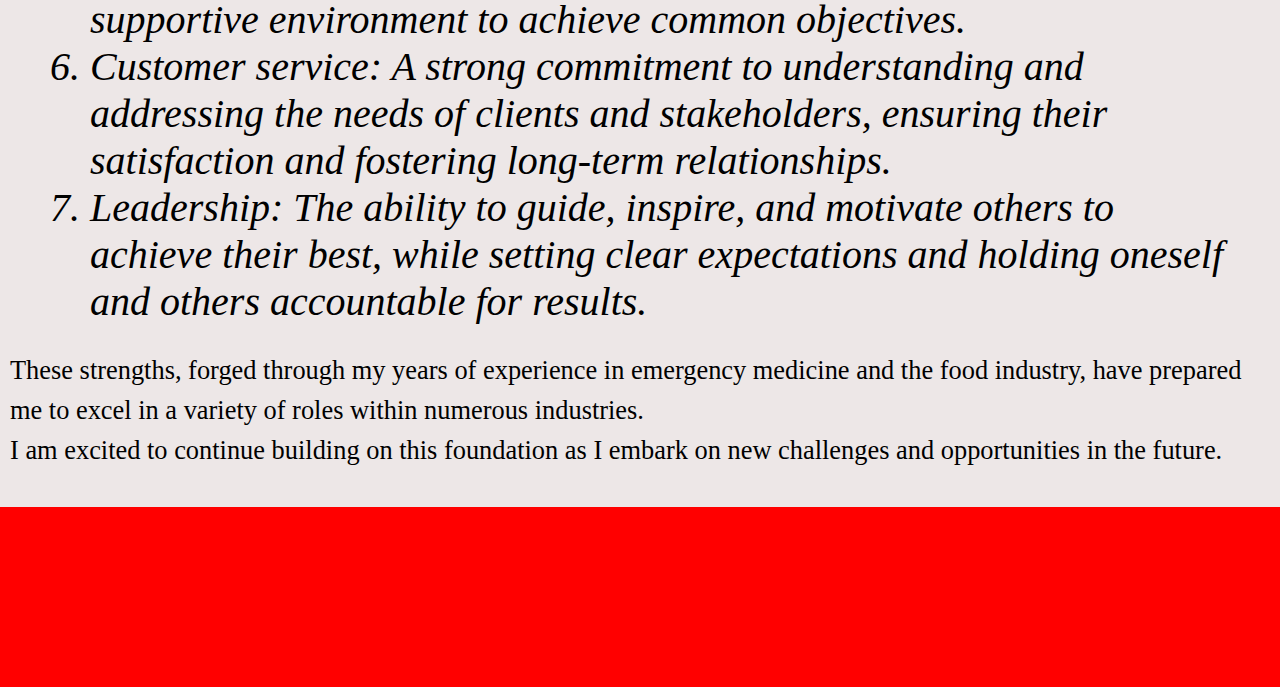
==== commit dadfaa7e: "Added footer to all pages." ====
--- a/about.html
+++ b/about.html
@@ -34,18 +34,16 @@
         </ul>
     </nav>
 <!-- Introduction section -->
+<main>
 <section>
-    <main>
-        <p>Aspiring Programmer looking to build Fullstack applications and expand my knowledge to prioritize back end development.</p>
-        <p>With a diverse background spanning over a decade in emergency medicine and six years in the food industry, my professional journey has been a unique blend of experiences that have allowed me to grow both personally and professionally. Throughout this time, I have cultivated a number of valuable strengths and skills that have shaped my approach to problem-solving, teamwork, and leadership.</p>
-        <p>In the high-pressure world of emergency medicine, I learned the importance of quick thinking and adaptability. The ability to assess a situation, make informed decisions, and execute those decisions efficiently has been crucial in this field. This experience has honed my skills in critical thinking, attention to detail, and effective communication, which are essential in any professional setting.</p>
-        <p>Moreover, my six years in the food industry provided a solid foundation in customer service, time management, and the ability to work in fast-paced environments. As a key player in a customer-driven industry, I gained a deep understanding of the importance of meeting clients' needs and expectations while maintaining high standards of quality and safety.</p>
-    </main>
-</section>
+    <p>Aspiring Programmer looking to build Fullstack applications and expand my knowledge to prioritize back end development.</p>
+    <p>With a diverse background spanning over a decade in emergency medicine and six years in the food industry, my professional journey has been a unique blend of experiences that have allowed me to grow both personally and professionally. Throughout this time, I have cultivated a number of valuable strengths and skills that have shaped my approach to problem-solving, teamwork, and leadership.</p>
+    <p>In the high-pressure world of emergency medicine, I learned the importance of quick thinking and adaptability. The ability to assess a situation, make informed decisions, and execute those decisions efficiently has been crucial in this field. This experience has honed my skills in critical thinking, attention to detail, and effective communication, which are essential in any professional setting.</p>
+    <p>Moreover, my six years in the food industry provided a solid foundation in customer service, time management, and the ability to work in fast-paced environments. As a key player in a customer-driven industry, I gained a deep understanding of the importance of meeting clients' needs and expectations while maintaining high standards of quality and safety.</p>
+    </section>
 
 <!-- Skills section -->
 <section>
-    <main>
         <p>The combination of my experiences in these two distinct industries has equipped me with valuable strengths that are transferable to various professional contexts:</p>
         <ol>
             <li>Adaptability: The ability to adjust to changing situations, learn from new experiences, and embrace challenges with a positive attitude.</li>
@@ -58,7 +56,9 @@
         </ol>
         <p>These strengths, forged through my years of experience in emergency medicine and the food industry, have prepared me to excel in a variety of roles within numerous industries. <br>
            I am excited to continue building on this foundation as I embark on new challenges and opportunities in the future.</p>
-        </main>
     </section>
-    </body>
-    </html>
+</main>
+<footer>
+</footer>
+</body>
+</html>--- a/foliosheet.css
+++ b/foliosheet.css
@@ -1,10 +1,12 @@
 /* General */
+* {
+  box-sizing: border-box;
+}
 body {
   background-image: url(https://png.pngtree.com/background/20210717/original/pngtree-minimalist-abstract-background-portfolio-picture-image_1447430.jpg);
   background-repeat: no-repeat;
   background-size: cover;
   background-position: center center;
-  height: 350vh;
   margin: 0;
   padding: 0;
 }
@@ -58,26 +60,30 @@
   flex-wrap: wrap;
 }
 
-header, main, aside, footer {
-  padding: 10px;
-  box-sizing: border-box;
+.arrange {
+  height: 20vh;
+
 }
+
 
 header {
   display:inline-block;
-  height: 5px;
+  height: 20vh;
+  padding: 10px;
   text-align: left;
   color: #000;
 }
 
 main {
   background-color: #ede7e7;
+  padding: 10px;
   flex: 1;
 }
 
 aside {
   background-color: #e0e0e0;
-  width: 240px;
+  padding: 10px;
+  width: 180px;
 }
 
 nav a {
@@ -87,6 +93,9 @@
 
 footer {
   display: flex;
+  padding: 10px;
+  height: 20vh;
+  background-color: red;
   
 }
 
